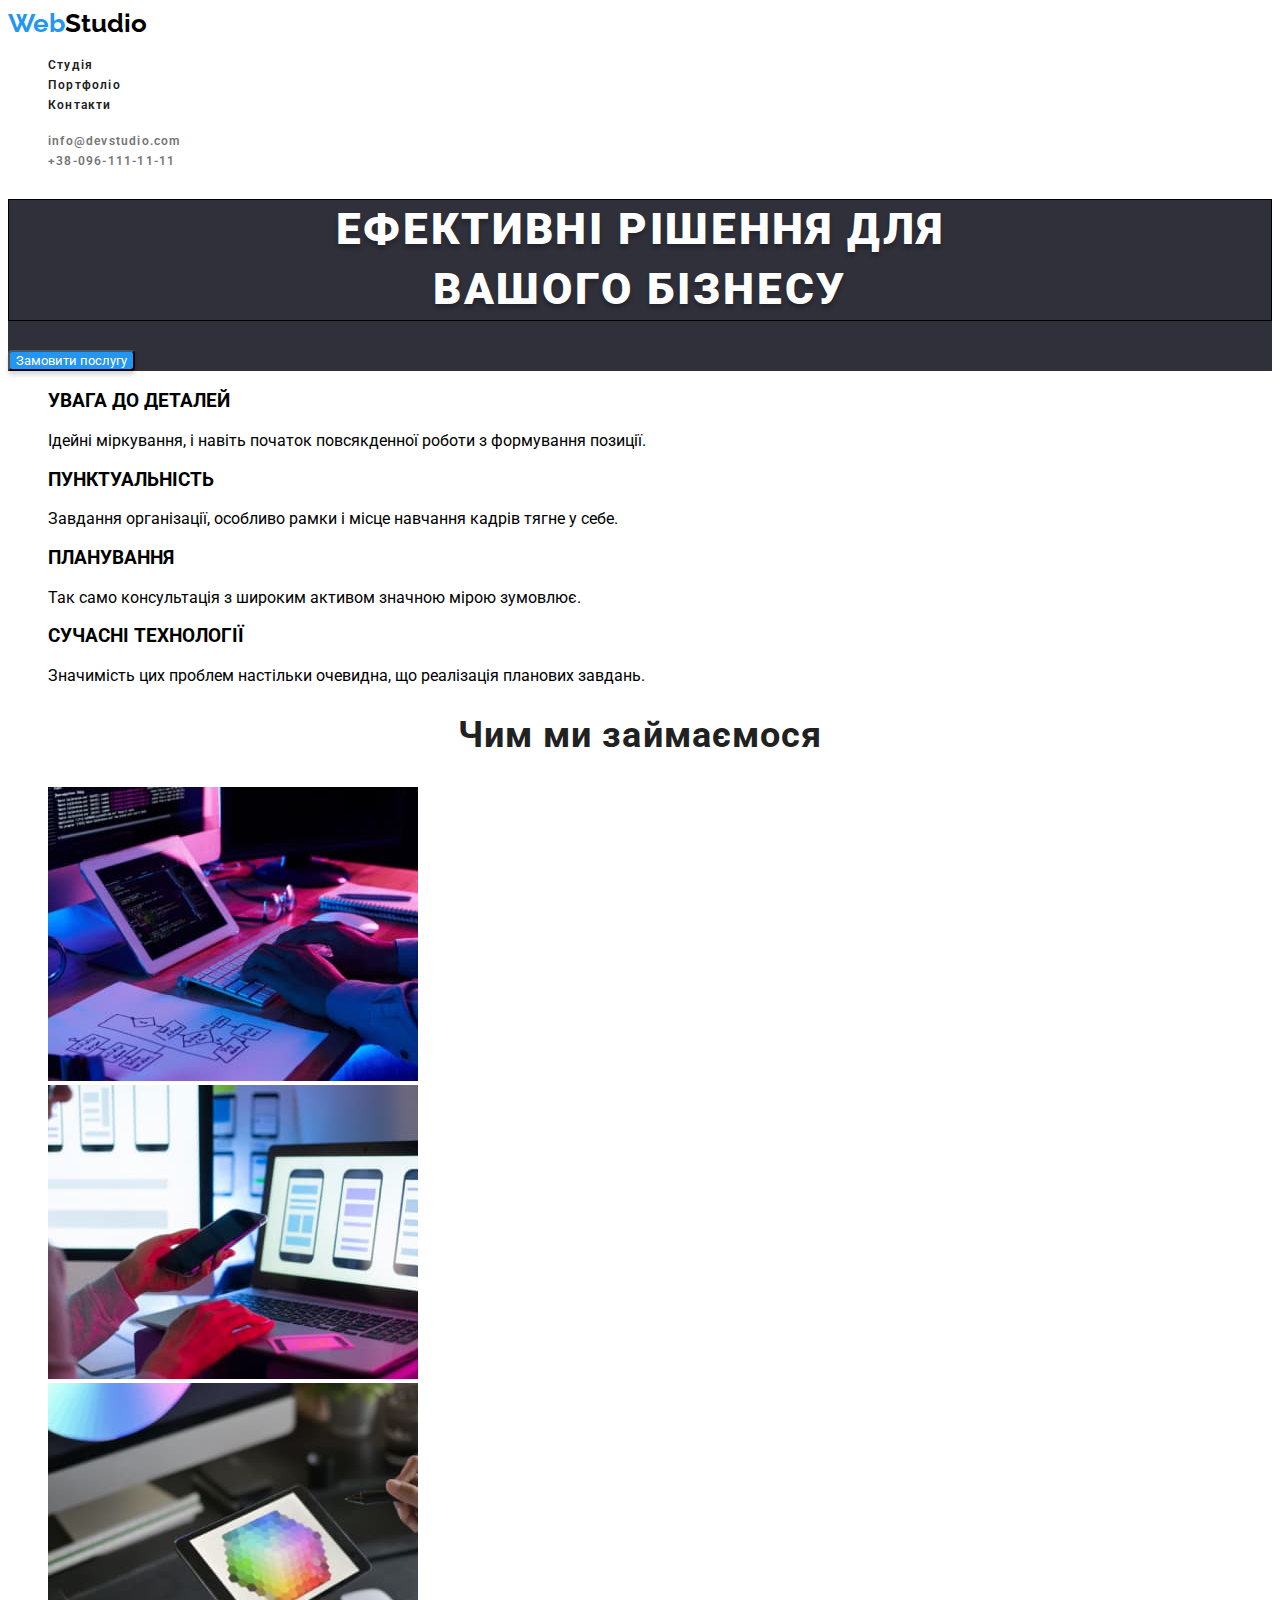
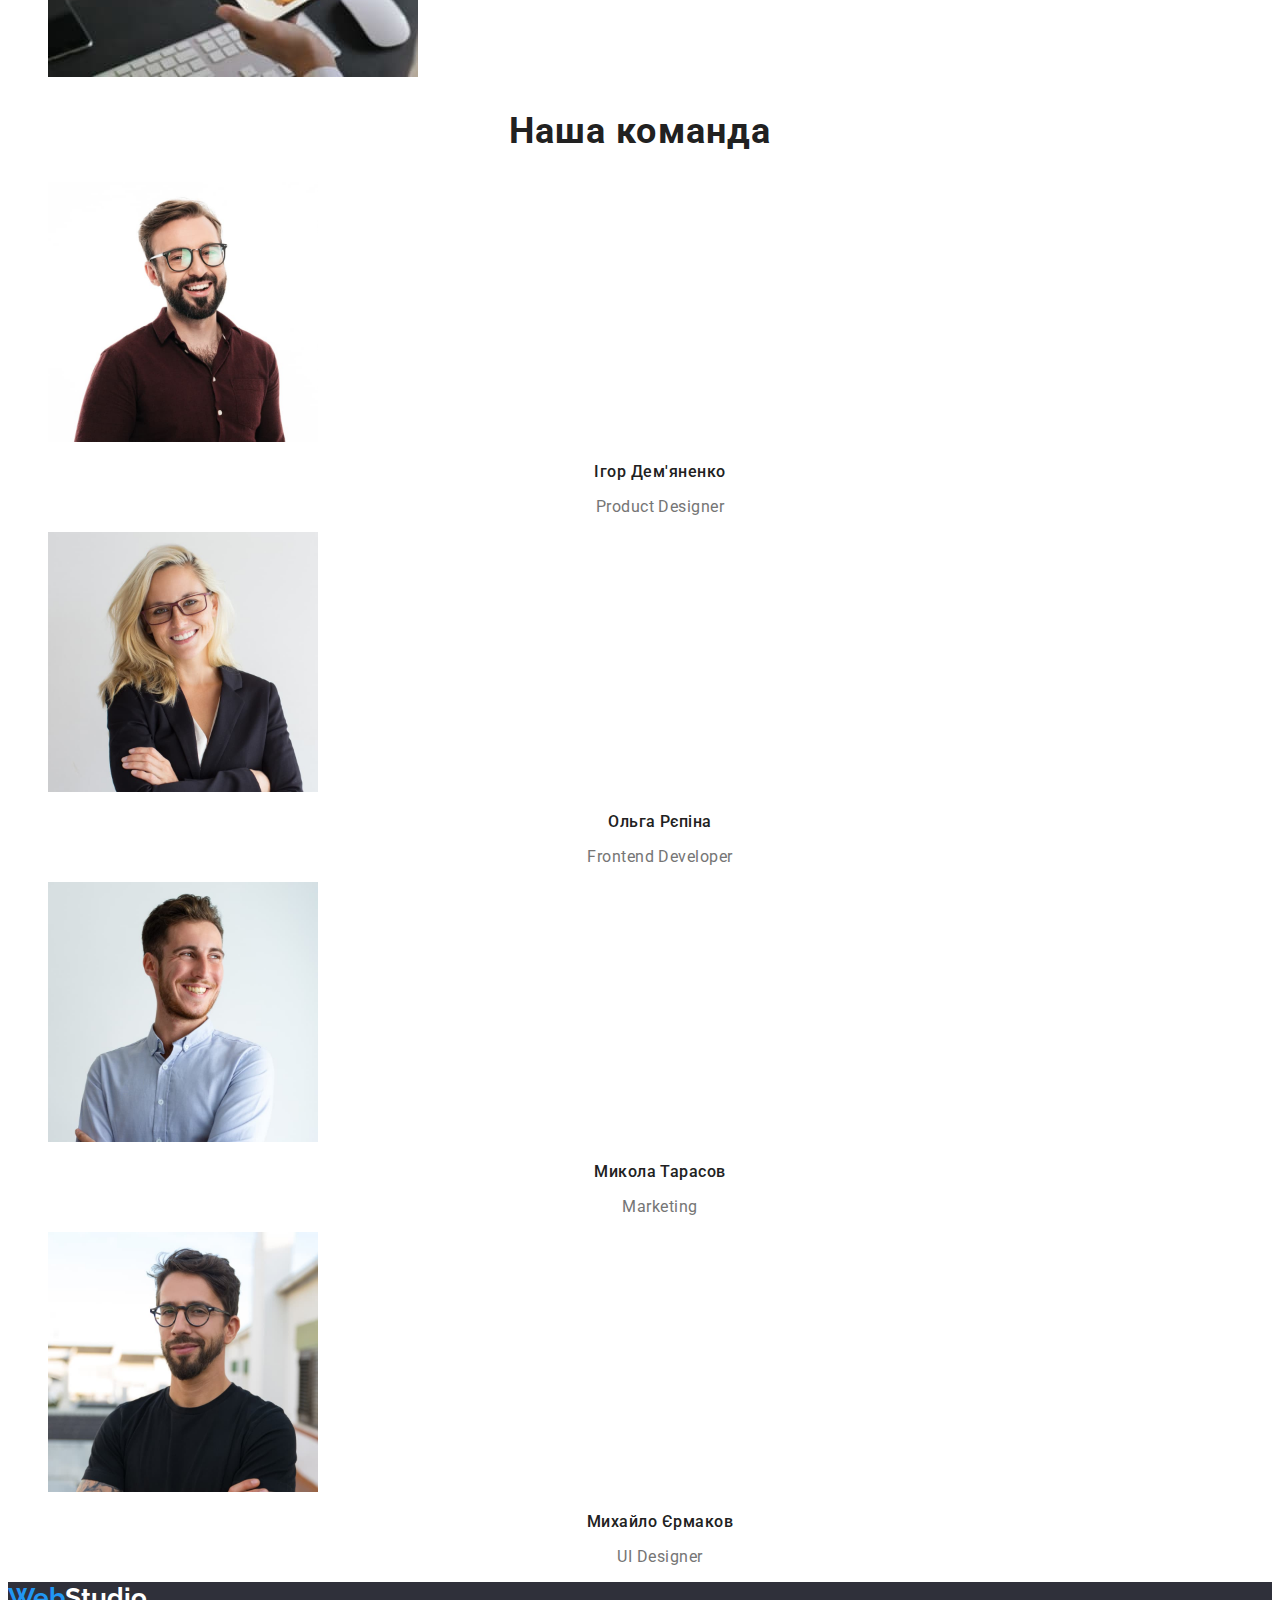
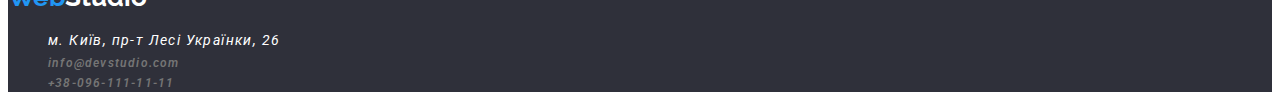
==== index.html @ 3b789062 "Update" ====
<!DOCTYPE html>
<html lang="uk">    
<head>
    <meta charset="UTF-8">
    <meta http-equiv="X-UA-Compatible" content="IE=edge">
    <meta name="viewport" content="width=device-width, initial-scale=1.0">
    <title>WebStudio</title>
    <link rel="preconnect" href="https://fonts.googleapis.com">
    <link rel="preconnect" href="https://fonts.gstatic.com" crossorigin>
    <link href="https://fonts.googleapis.com/css2?family=Raleway:wght@700&family=Roboto:wght@400;500;700;900&display=swap"
        rel="stylesheet">
    <link rel="stylesheet" href="./CSS/style.css">
</head>
<body>
    <header class="header">
        <a class="header-accent link" href="/"><span class="header-logo link">Web</span>Studio</a>
        <nav class="header-nav">
            <ul class="header-list list">
                <li><a href="./index.html" class="header-link link">Студія</a></li>
                <li><a href="/portfolio.html" class="header-link link">Портфоліо</a></li>
                <li><a href="#" class="header-link link">Контакти</a></li>
            </ul>
        </nav>
        <ul class="header-cntact list" >
            <li class="header-contact link">
                <a href="mailto:info@devstudio.com" class="contact-link link">info@devstudio.com</a>
            </li>
            <li class="header-contact link">
                <a href="tel:+380961111111" class="contact-link link">+38-096-111-11-11</a>
            </li>
        </ul>
    </header>

    <main>
        <!--Шапка-->
        <section class="hero">
            <h1 class="hero-title">Ефективні рішення для </br>вашого бізнесу</h1>
            <button class="btn" type="button">Замовити послугу</button>
        </section>
                    

        <!--Особливості-->
        <section class="features-list">
            <h2 class="visually-hidden">Особливості</h2>
            <ul class="list">
            <li>
                <h3 class="features-title">УВАГА ДО ДЕТАЛЕЙ</h3>
                    <p>Ідейні міркування, і навіть початок повсякденної роботи з формування позиції.</p>                
            </li>
            <li>
                <h3 class="features-title">ПУНКТУАЛЬНІСТЬ</h3>
                    <p class="features-text">Завдання організації, особливо рамки і місце навчання кадрів тягне у себе.</p>               
            </li>
            <li>
                <h3 class="features-title">ПЛАНУВАННЯ</h3>
                    <p class="features-text">Так само консультація з широким активом значною мірою зумовлює.</p>                
            </li>
            <li>
                <h3 class="features-title">СУЧАСНІ ТЕХНОЛОГІЇ</h3>
                    <p class="features-text">Значимість цих проблем настільки очевидна, що реалізація планових завдань.</p>        
            </li>
            </ul>
        </section>
       
        <!--Чим займаємось-->
        <section class="what-we-do">
            <h2 class="what-we-do-title">Чим ми займаємося</h2>
            <ul class="what-we-do-list list">
                <li><img src="./images/what_we_do_1.jpg" alt="box1" width="370" height="294"></li>
                <li><img src="./images/what_we_do_2.jpg" alt="box2" width="370" height="294"></li>
                <li><img src="./images/what_we_do_3.jpg" alt="box3" width="370" height="294"></li>
            </ul>
        </section>


        <!--Наша команда-->
        <section class="team">
            <h2 class="team-title">Наша команда</h2>
            <ul class="list">
            <li>
                <img src="./images/Igor.jpg" alt="team_card_1" width="270">
                <h3 class="team-name">Ігор Дем'яненко</h3>
                <p class="team-position">Product Designer</p>
            </li>
            <li>
                <img src="./images/Olga.jpg" alt="team_card_2" width="270">
                <h3 class="team-name">Ольга Рєпіна</h3>
                <p class="team-position">Frontend Developer</p>
            </li>
            <li>
                <img src="./images/Mykola.jpg" alt="team_card_3" width="270">
                <h3 class="team-name">Микола Тарасов</h3>
                <p class="team-position">Marketing</p>
            </li>
            <li>
                <img src="./images/Myhailo.jpg" alt="team_card_4" width="270">
                <h3 class="team-name">Михайло Єрмаков</h3>
                <p class="team-position">UI Designer</p>
            </li>
            </ul>
        </section>

        </main>

        <!--Футер-->
        <footer>
<a class="footer-logo link" href="./index.html"><span class="header-logo link">Web</span>Studio</a>
                <address>
                    <ul class="list">
                    <li><a href="https://goo.gl/maps/2xJjFby4WK6SpVGD9" target="_blank" rel="noopener noreferrer nofollow" class="footer-link link" >м. Київ, пр-т Лесі Українки, 26</a></li>
                    <li><a href="info@devstudio.com" class="contact-link link">info@devstudio.com</a></li>
                    <li><a href="tel:+380961111111" class="contact-link link">+38-096-111-11-11</a></li>
                    </ul>
                </address>
        </footer>

           
</body>
</html>
---- CSS/style.css ----
:root {
    --primary-link-color: #212121;
    --secondary-link-color: #757575;
    --accent-color: #2196F3;
    --btn-portfolio: 
}

body{
    font-family: 'Roboto';
}
main {
    font-family: 'Roboto';
}

.header {
    background: #FFFFFF;
}

.link {
    text-decoration: none;
       }
.list {
    list-style: none;
}
.header-logo {
    font-family: 'Raleway';
        font-style: normal;
        font-weight: 700;
        font-size: 26px;
        line-height: 1,19;
        color: #2196F3;
}
.header-accent {
    font-family: 'Raleway';
        font-style: normal;
        font-weight: 700;
        font-size: 26px;
        line-height: 1,19;
        color: #000;
    }
.header-link {
    font-weight: 600;
    font-size: 12px;
    line-height: 1.33;
    letter-spacing: 0.1em;
    color: var(--primary-link-color);
}
.contact-link:hover,
.contact-link:focus,
.header-link:hover,
.header-link:focus {
    color: var(--accent-color);
}
.contact-link {
    font-weight: 600;
        font-size: 12px;
        line-height: 1.33;
        letter-spacing: 0.1em;
        color: var(--secondary-link-color);
}
.hero {
    background-color: #2F303A;
}
.hero-title
 {
    font-weight: 900;
        font-size: 44px;
        line-height: 1.36;
        text-align: center;
        letter-spacing: 0.06em;
        text-transform: uppercase;
        color: #FFFFFf;    
        border: 1px solid #000000;
        text-shadow: 0px 4px 4px rgba(0, 0, 0, 0.25);
}
.btn {
    font-family: 'Roboto';
        background: var(--accent-color);
        color: #FFFFFF;
        box-shadow: 0px 4px 4px rgba(0, 0, 0, 0.15);
        border-radius: 4px;

}

.btn:hover,
.btn:focus {
font-family: 'Roboto';
background-color: #FFFFFf;
color: #000000;
}
.btn-text {
    font-family: 'Roboto';
    font-weight: 700;
        font-size: 16px;
        line-height: 30px;
        display: flex;
        align-items: center;
        text-align: center;
        letter-spacing: 0.06em;
    color: #FFFFFF;
}
.what-we-do-title {
    font-weight: 700;
        font-size: 36px;
        line-height: 1.16;
        text-align: center;
        letter-spacing: 0.03em;
        color: #212121;
}

.team-title {
    font-weight: 700;
        font-size: 36px;
        line-height: 42px;
        text-align: center;
        letter-spacing: 0.03em;
        color: #212121;
}
.team-name {
    font-weight: 500;
        font-size: 16px;
        line-height: 19px;
        text-align: center;
        letter-spacing: 0.03em;
        color: #212121;
}
.team-position {
    font-weight: 400;
        font-size: 16px;
        line-height: 19px;
        text-align: center;
        letter-spacing: 0.03em;
        color: #757575;
}
footer {
    background-color: #2F303A;
    }
.footer-logo {
    font-family: 'Raleway';
        font-style: normal;
        font-weight: 700;
        font-size: 26px;
        line-height: 1,19;
    color: #FFFFFF;
}
.footer-link {
    color: #FFFFFF;
    font-weight: 400;
    font-size: 14px;
    line-height: 24px;
    letter-spacing: 0.1em;
}


.btn-portfolio {
    font-family: 'Roboto';
        font-style: normal;
        font-weight: 500;
        font-size: 16px;
        line-height: 26px;
        background: #F5F4FA;
        border-radius: 4px;
}
.btn-portfolio:hover,
.btn-portfolio:focus {
    font-family: 'Roboto';
        background-color: var(--accent-color);
        color: #FFFFFF;
}

.portfolio-name {
    font-weight: 700;
        font-size: 18px;
        line-height: 36px;
        letter-spacing: 0.06em;
        color: #212121;
}

.portfolio-class {
    font-weight: 400;
        font-size: 16px;
        line-height: 30px;
        letter-spacing: 0.03em;
        color: #757575;
}



.visually-hidden {
    position: absolute;
    width: 1px;
    height: 1px;
    margin: -1px;
    border: 0;
    padding: 0;
    white-space: nowrap;
    clip-path: inset(100%);
    clip: rect(0 0 0 0);
    overflow: hidden;
        }
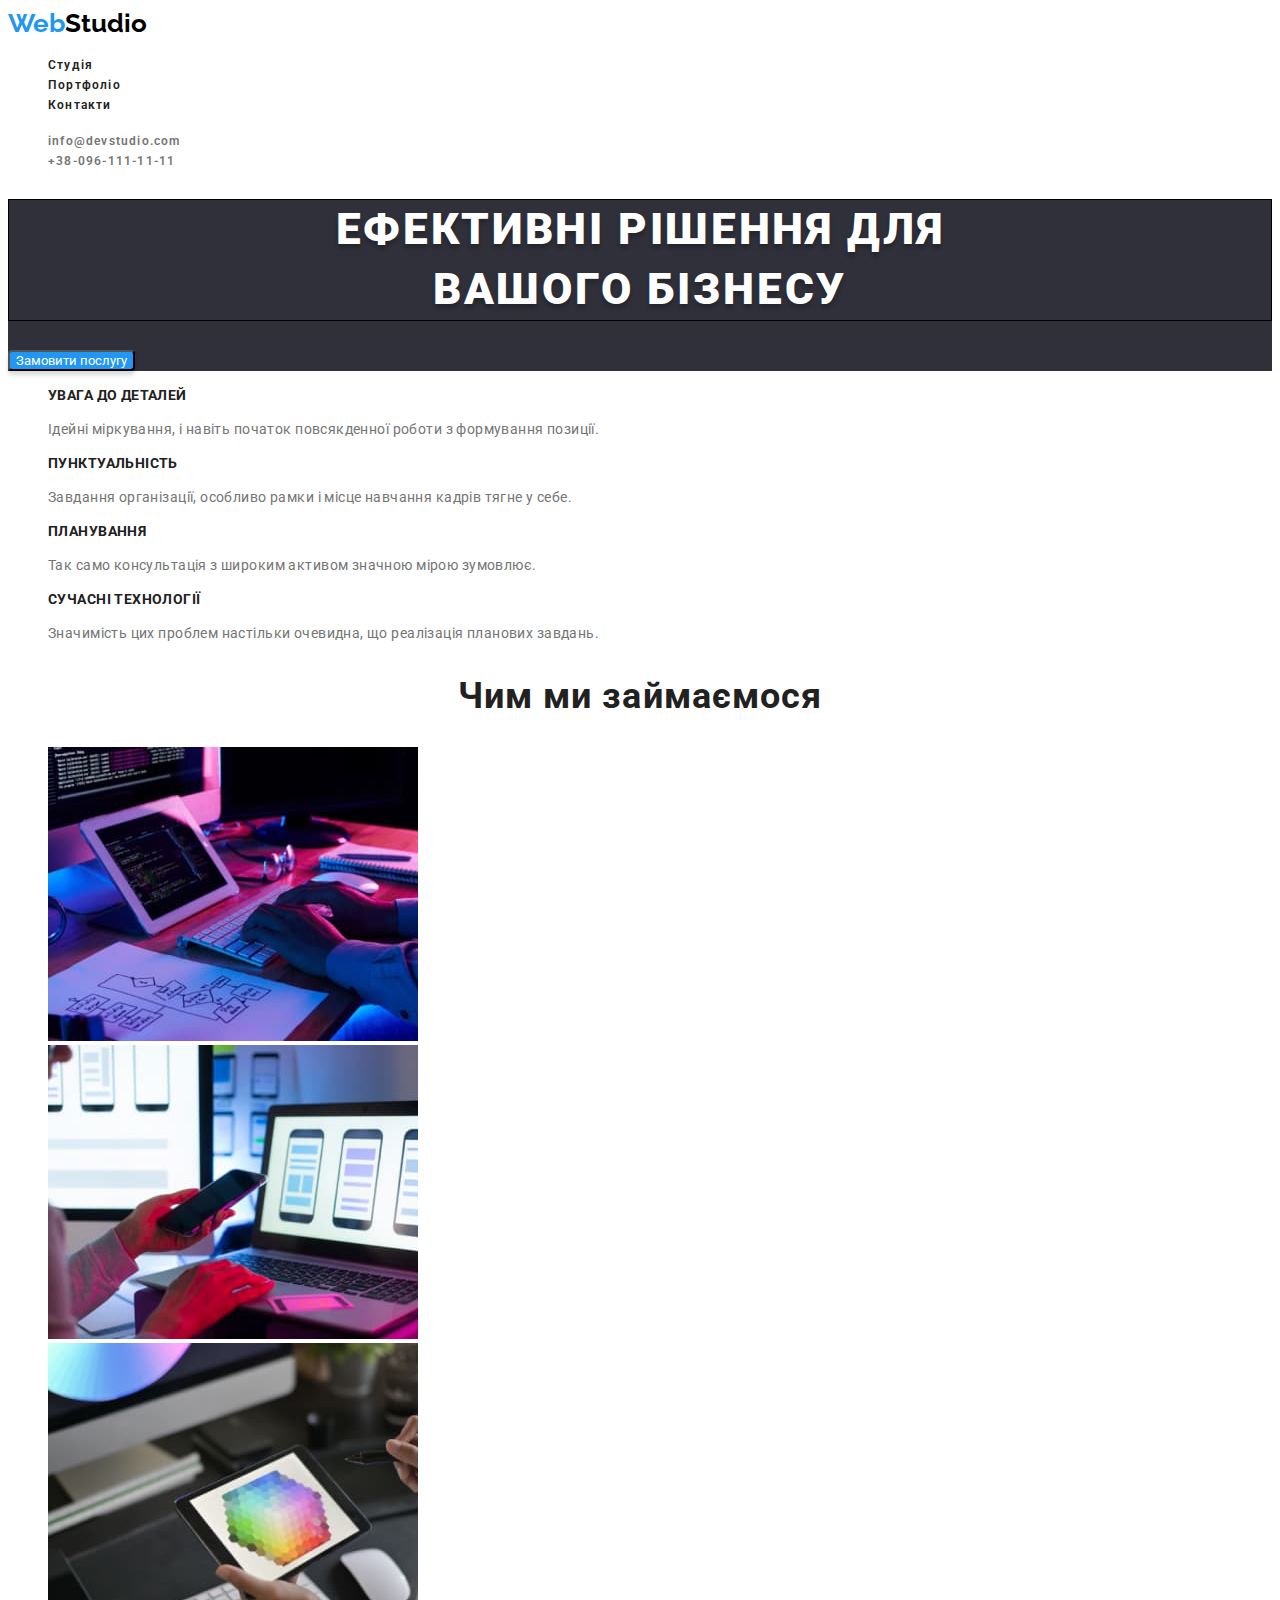
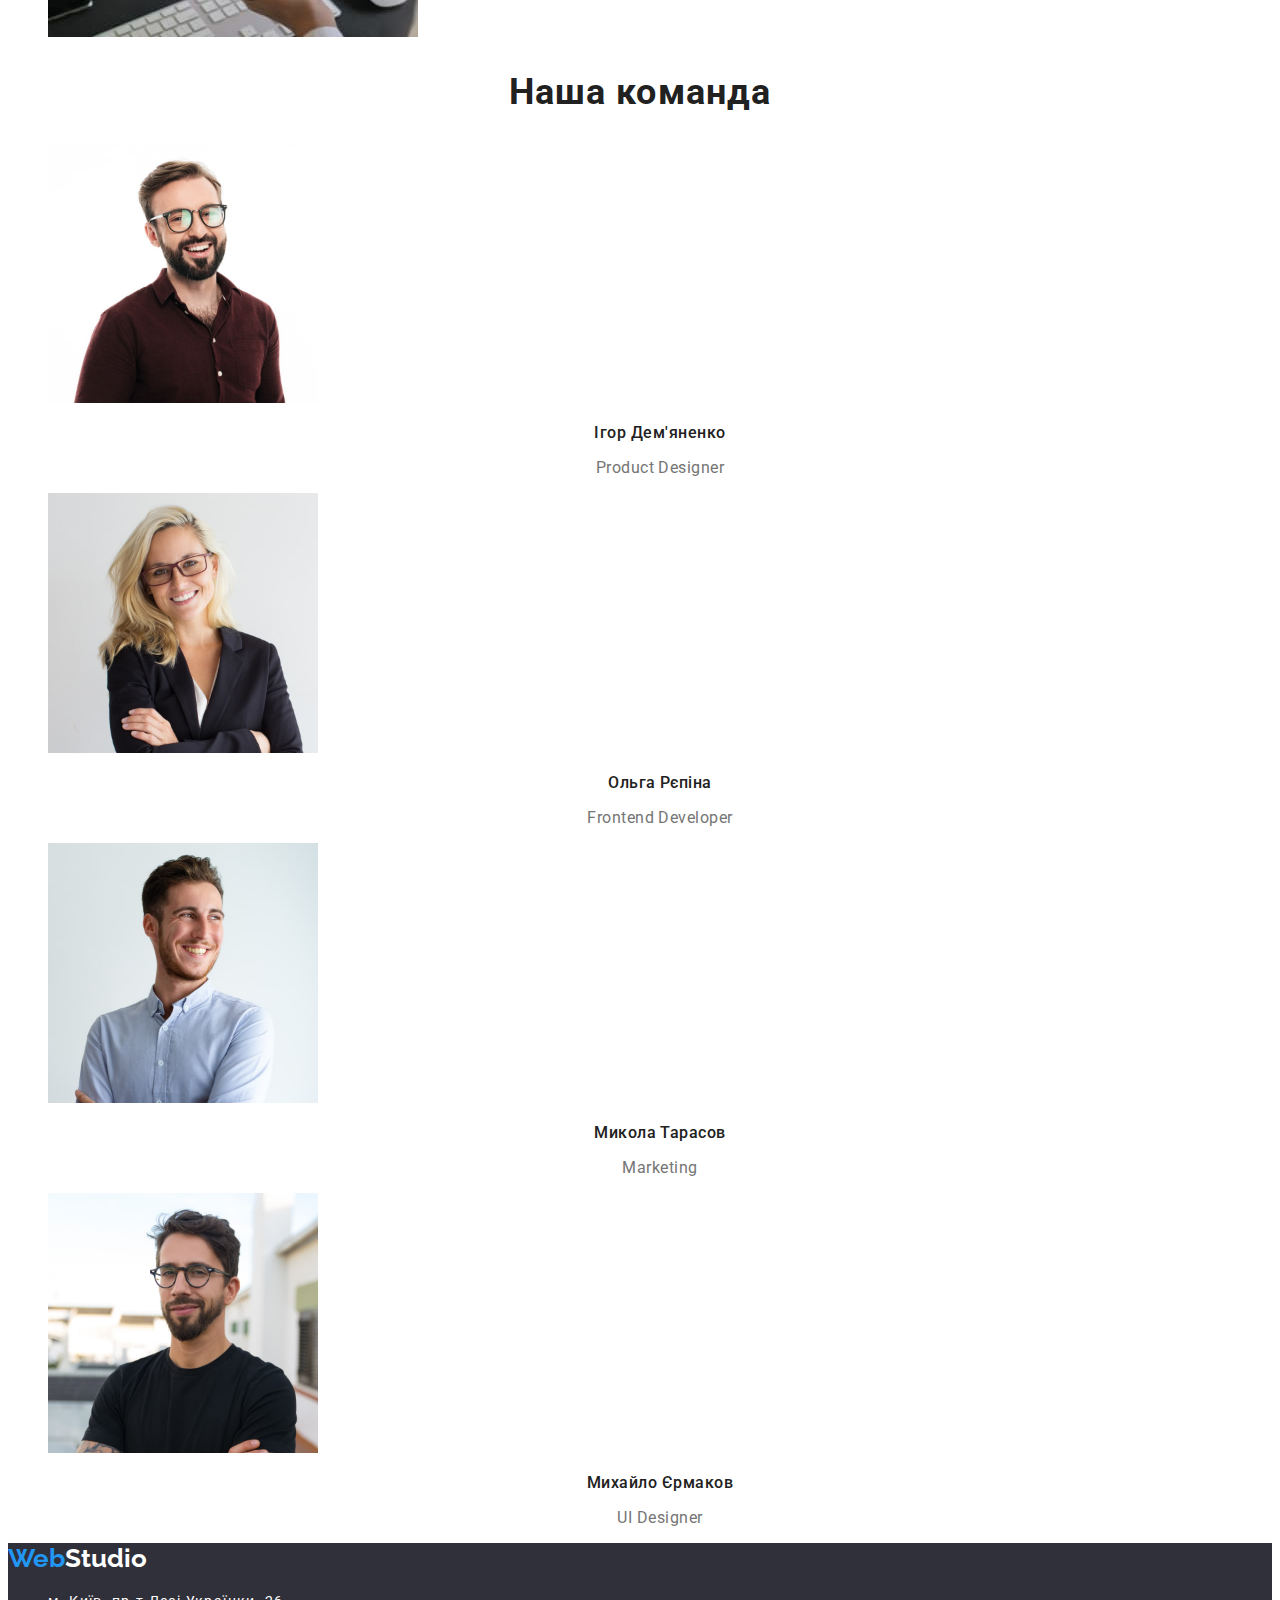
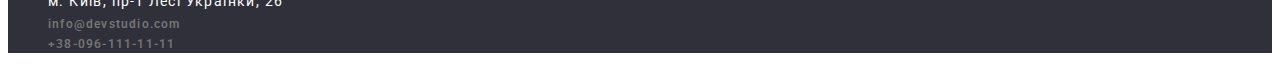
==== commit caea823a: "Update" ====
--- a/index.html
+++ b/index.html
@@ -13,11 +13,11 @@
 </head>
 <body>
     <header class="header">
-        <a class="header-accent link" href="/"><span class="header-logo link">Web</span>Studio</a>
+        <a class="header-accent link" href="./index.html"><span class="header-logo link">Web</span>Studio</a>
         <nav class="header-nav">
             <ul class="header-list list">
                 <li><a href="./index.html" class="header-link link">Студія</a></li>
-                <li><a href="/portfolio.html" class="header-link link">Портфоліо</a></li>
+                <li><a href="./portfolio.html" class="header-link link">Портфоліо</a></li>
                 <li><a href="#" class="header-link link">Контакти</a></li>
             </ul>
         </nav>
@@ -45,7 +45,7 @@
             <ul class="list">
             <li>
                 <h3 class="features-title">УВАГА ДО ДЕТАЛЕЙ</h3>
-                    <p>Ідейні міркування, і навіть початок повсякденної роботи з формування позиції.</p>                
+                    <p class="features-text">Ідейні міркування, і навіть початок повсякденної роботи з формування позиції.</p>                
             </li>
             <li>
                 <h3 class="features-title">ПУНКТУАЛЬНІСТЬ</h3>
@@ -116,4 +116,4 @@
 
            
 </body>
-</html>+</html>
--- a/CSS/style.css
+++ b/CSS/style.css
@@ -2,12 +2,13 @@
     --primary-link-color: #212121;
     --secondary-link-color: #757575;
     --accent-color: #2196F3;
-    --btn-portfolio: 
-}
-
-body{
-    font-family: 'Roboto';
-}
+    --btn-portfolio:
+}
+
+body {
+    font-family: 'Roboto';
+}
+
 main {
     font-family: 'Roboto';
 }
@@ -18,26 +19,30 @@
 
 .link {
     text-decoration: none;
-       }
+}
+
 .list {
     list-style: none;
 }
+
 .header-logo {
     font-family: 'Raleway';
-        font-style: normal;
-        font-weight: 700;
-        font-size: 26px;
-        line-height: 1,19;
-        color: #2196F3;
-}
+    font-style: normal;
+    font-weight: 700;
+    font-size: 26px;
+    line-height: 1, 19;
+    color: #2196F3;
+}
+
 .header-accent {
     font-family: 'Raleway';
-        font-style: normal;
-        font-weight: 700;
-        font-size: 26px;
-        line-height: 1,19;
-        color: #000;
-    }
+    font-style: normal;
+    font-weight: 700;
+    font-size: 26px;
+    line-height: 1, 19;
+    color: #000;
+}
+
 .header-link {
     font-weight: 600;
     font-size: 12px;
@@ -45,143 +50,180 @@
     letter-spacing: 0.1em;
     color: var(--primary-link-color);
 }
+
 .contact-link:hover,
 .contact-link:focus,
 .header-link:hover,
 .header-link:focus {
     color: var(--accent-color);
 }
+
 .contact-link {
     font-weight: 600;
-        font-size: 12px;
-        line-height: 1.33;
-        letter-spacing: 0.1em;
-        color: var(--secondary-link-color);
-}
+    font-size: 12px;
+    line-height: 1.33;
+    letter-spacing: 0.1em;
+    color: var(--secondary-link-color);
+    font-style: normal
+}
+
 .hero {
     background-color: #2F303A;
 }
-.hero-title
- {
+
+.hero-title {
     font-weight: 900;
-        font-size: 44px;
-        line-height: 1.36;
-        text-align: center;
-        letter-spacing: 0.06em;
-        text-transform: uppercase;
-        color: #FFFFFf;    
-        border: 1px solid #000000;
-        text-shadow: 0px 4px 4px rgba(0, 0, 0, 0.25);
-}
+    font-size: 44px;
+    line-height: 1.36;
+    text-align: center;
+    letter-spacing: 0.06em;
+    text-transform: uppercase;
+    color: #FFFFFf;
+    border: 1px solid #000000;
+    text-shadow: 0px 4px 4px rgba(0, 0, 0, 0.25);
+}
+
 .btn {
     font-family: 'Roboto';
-        background: var(--accent-color);
-        color: #FFFFFF;
-        box-shadow: 0px 4px 4px rgba(0, 0, 0, 0.15);
-        border-radius: 4px;
-
+    background: var(--accent-color);
+    color: #FFFFFF;
+    box-shadow: 0px 4px 4px rgba(0, 0, 0, 0.15);
+    border-radius: 4px;
+    cursor: pointer
 }
 
 .btn:hover,
 .btn:focus {
-font-family: 'Roboto';
-background-color: #FFFFFf;
-color: #000000;
-}
-.btn-text {
-    font-family: 'Roboto';
-    font-weight: 700;
-        font-size: 16px;
-        line-height: 30px;
-        display: flex;
-        align-items: center;
-        text-align: center;
-        letter-spacing: 0.06em;
-    color: #FFFFFF;
-}
+    font-family: 'Roboto';
+    background-color: #FFFFFf;
+    color: #000000;
+}
+
+.features-title {
+    font-family: 'Roboto';
+    font-style: normal;
+    font-weight: 700;
+    font-size: 14px;
+    line-height: 16px;
+    letter-spacing: 0.03em;
+    text-transform: uppercase;
+    color: #212121;
+}
+.features-text {
+    font-family: 'Roboto';
+    font-style: normal;
+    font-weight: 400;
+    font-size: 14px;
+    line-height: 24px;
+    letter-spacing: 0.03em;
+    color: #757575;
+}
+
 .what-we-do-title {
-    font-weight: 700;
-        font-size: 36px;
-        line-height: 1.16;
-        text-align: center;
-        letter-spacing: 0.03em;
-        color: #212121;
-}
-
-.team-title {
-    font-weight: 700;
+    font-family: 'Roboto';
+        font-style: normal;
+        font-weight: 700;
         font-size: 36px;
         line-height: 42px;
         text-align: center;
         letter-spacing: 0.03em;
         color: #212121;
 }
+
+.team-title {
+    font-family: 'Roboto';
+    font-style: normal;
+    font-weight: 700;
+    font-size: 36px;
+    line-height: 42px;
+    text-align: center;
+    letter-spacing: 0.03em;
+    color: #212121;
+}
+
 .team-name {
+    font-family: 'Roboto';
+    font-style: normal;
     font-weight: 500;
-        font-size: 16px;
-        line-height: 19px;
-        text-align: center;
-        letter-spacing: 0.03em;
-        color: #212121;
-}
+    font-size: 16px;
+    line-height: 19px;
+    text-align: center;
+    letter-spacing: 0.03em;
+    color: #212121;
+}
+
 .team-position {
-    font-weight: 400;
-        font-size: 16px;
-        line-height: 19px;
-        text-align: center;
-        letter-spacing: 0.03em;
-        color: #757575;
-}
+    font-family: 'Roboto';
+    font-style: normal;
+    font-weight: 400;
+    font-size: 16px;
+    line-height: 19px;
+    text-align: center;
+    letter-spacing: 0.03em;
+    color: #757575;
+}
+
 footer {
     background-color: #2F303A;
-    }
+}
+
 .footer-logo {
     font-family: 'Raleway';
-        font-style: normal;
-        font-weight: 700;
-        font-size: 26px;
-        line-height: 1,19;
-    color: #FFFFFF;
-}
+    font-style: normal;
+    font-weight: 700;
+    font-size: 26px;
+    line-height: 1, 19;
+    color: #FFFFFF;
+
+}
+
 .footer-link {
     color: #FFFFFF;
     font-weight: 400;
     font-size: 14px;
     line-height: 24px;
     letter-spacing: 0.1em;
+    font-style: normal
 }
 
 
 .btn-portfolio {
     font-family: 'Roboto';
-        font-style: normal;
-        font-weight: 500;
-        font-size: 16px;
-        line-height: 26px;
-        background: #F5F4FA;
-        border-radius: 4px;
-}
+    font-style: normal;
+    font-weight: 500;
+    font-size: 16px;
+    line-height: 26px;
+    background: #F5F4FA;
+    border-radius: 4px;
+    border-color: #F5F4FA;
+   
+}
+
 .btn-portfolio:hover,
 .btn-portfolio:focus {
     font-family: 'Roboto';
-        background-color: var(--accent-color);
-        color: #FFFFFF;
+    background-color: var(--accent-color);
+    color: #FFFFFF;
 }
 
 .portfolio-name {
-    font-weight: 700;
-        font-size: 18px;
-        line-height: 36px;
-        letter-spacing: 0.06em;
-        color: #212121;
+    font-family: 'Roboto';
+    font-style: normal;
+    font-weight: 700;
+    font-size: 18px;
+    line-height: 36px;
+    letter-spacing: 0.06em;
+    color: #212121;
 }
 
 .portfolio-class {
-    font-weight: 400;
-        font-size: 16px;
-        line-height: 30px;
-        letter-spacing: 0.03em;
-        color: #757575;
+    font-family: 'Roboto';
+    font-style: normal;
+    font-weight: 400;
+    font-size: 16px;
+    line-height: 30px;
+    letter-spacing: 0.03em;
+    color: #757575;
 }
 
 
@@ -197,4 +239,4 @@
     clip-path: inset(100%);
     clip: rect(0 0 0 0);
     overflow: hidden;
-        }+}
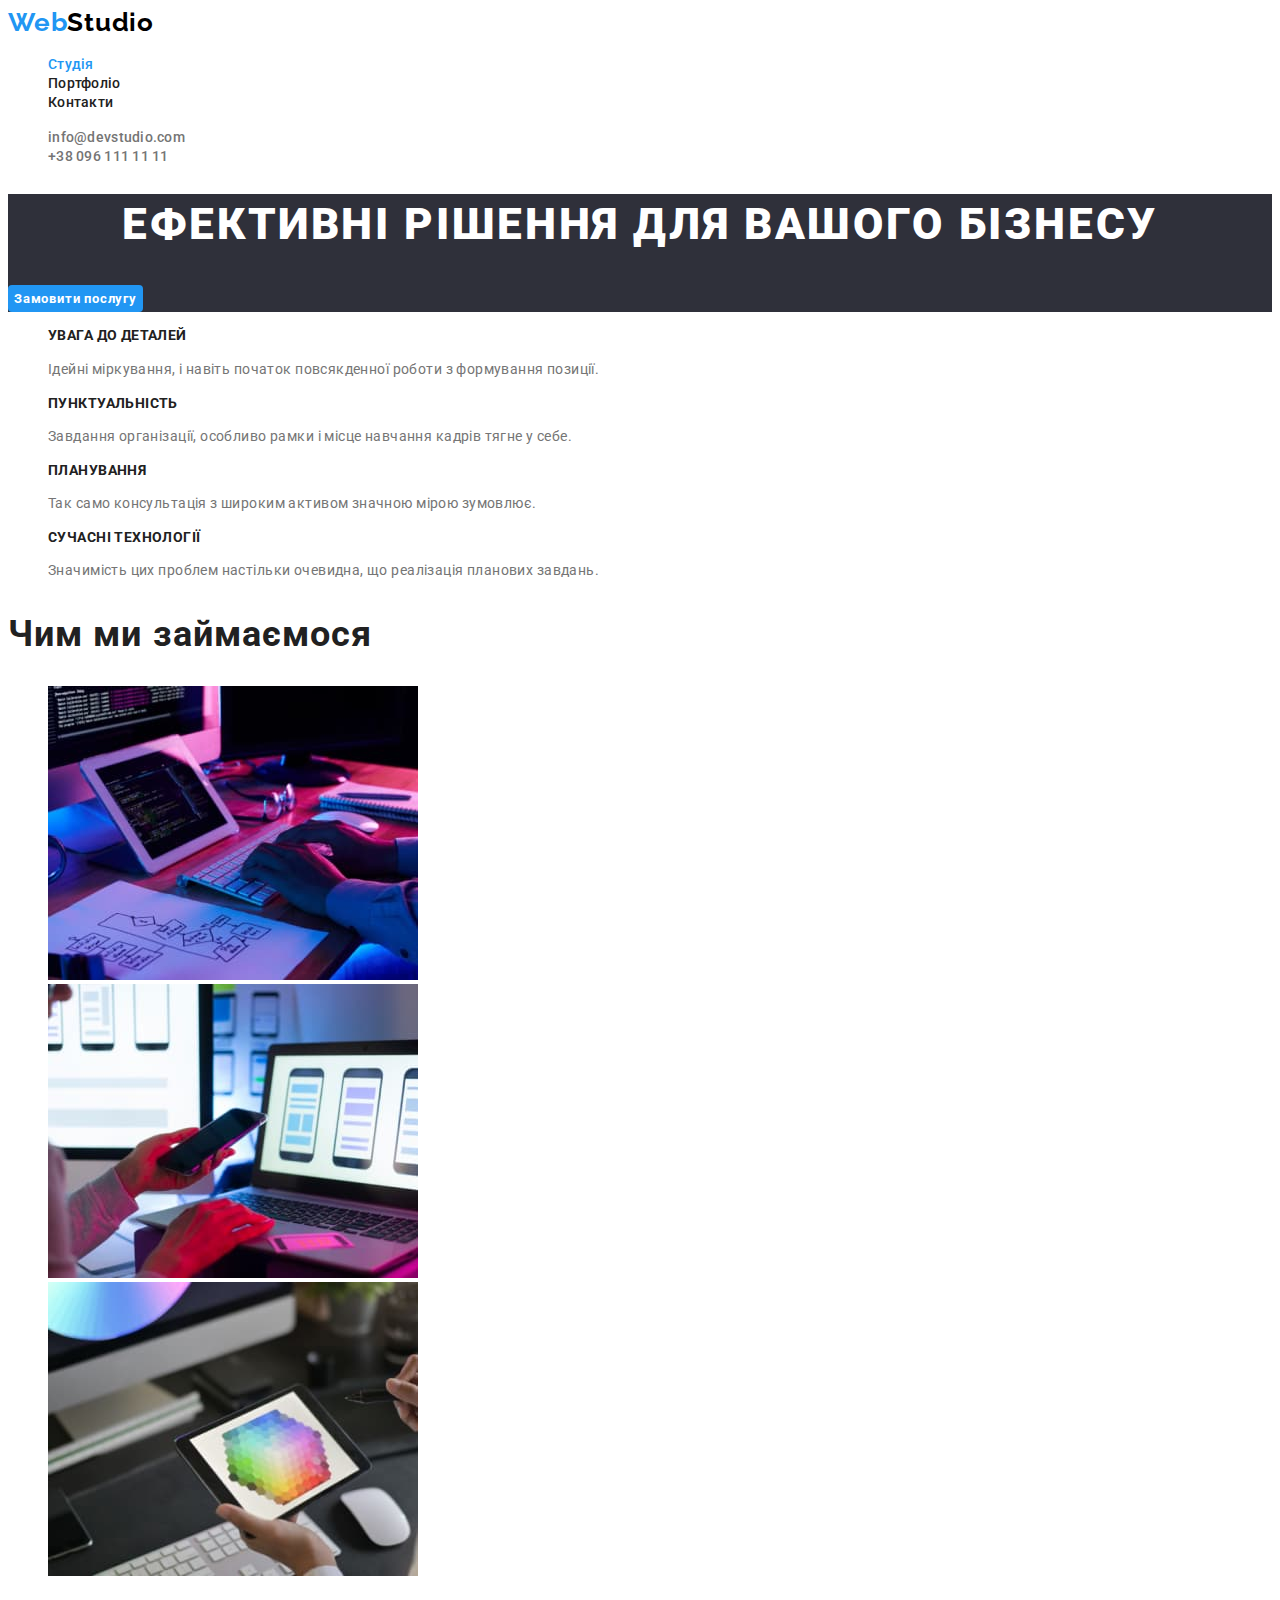
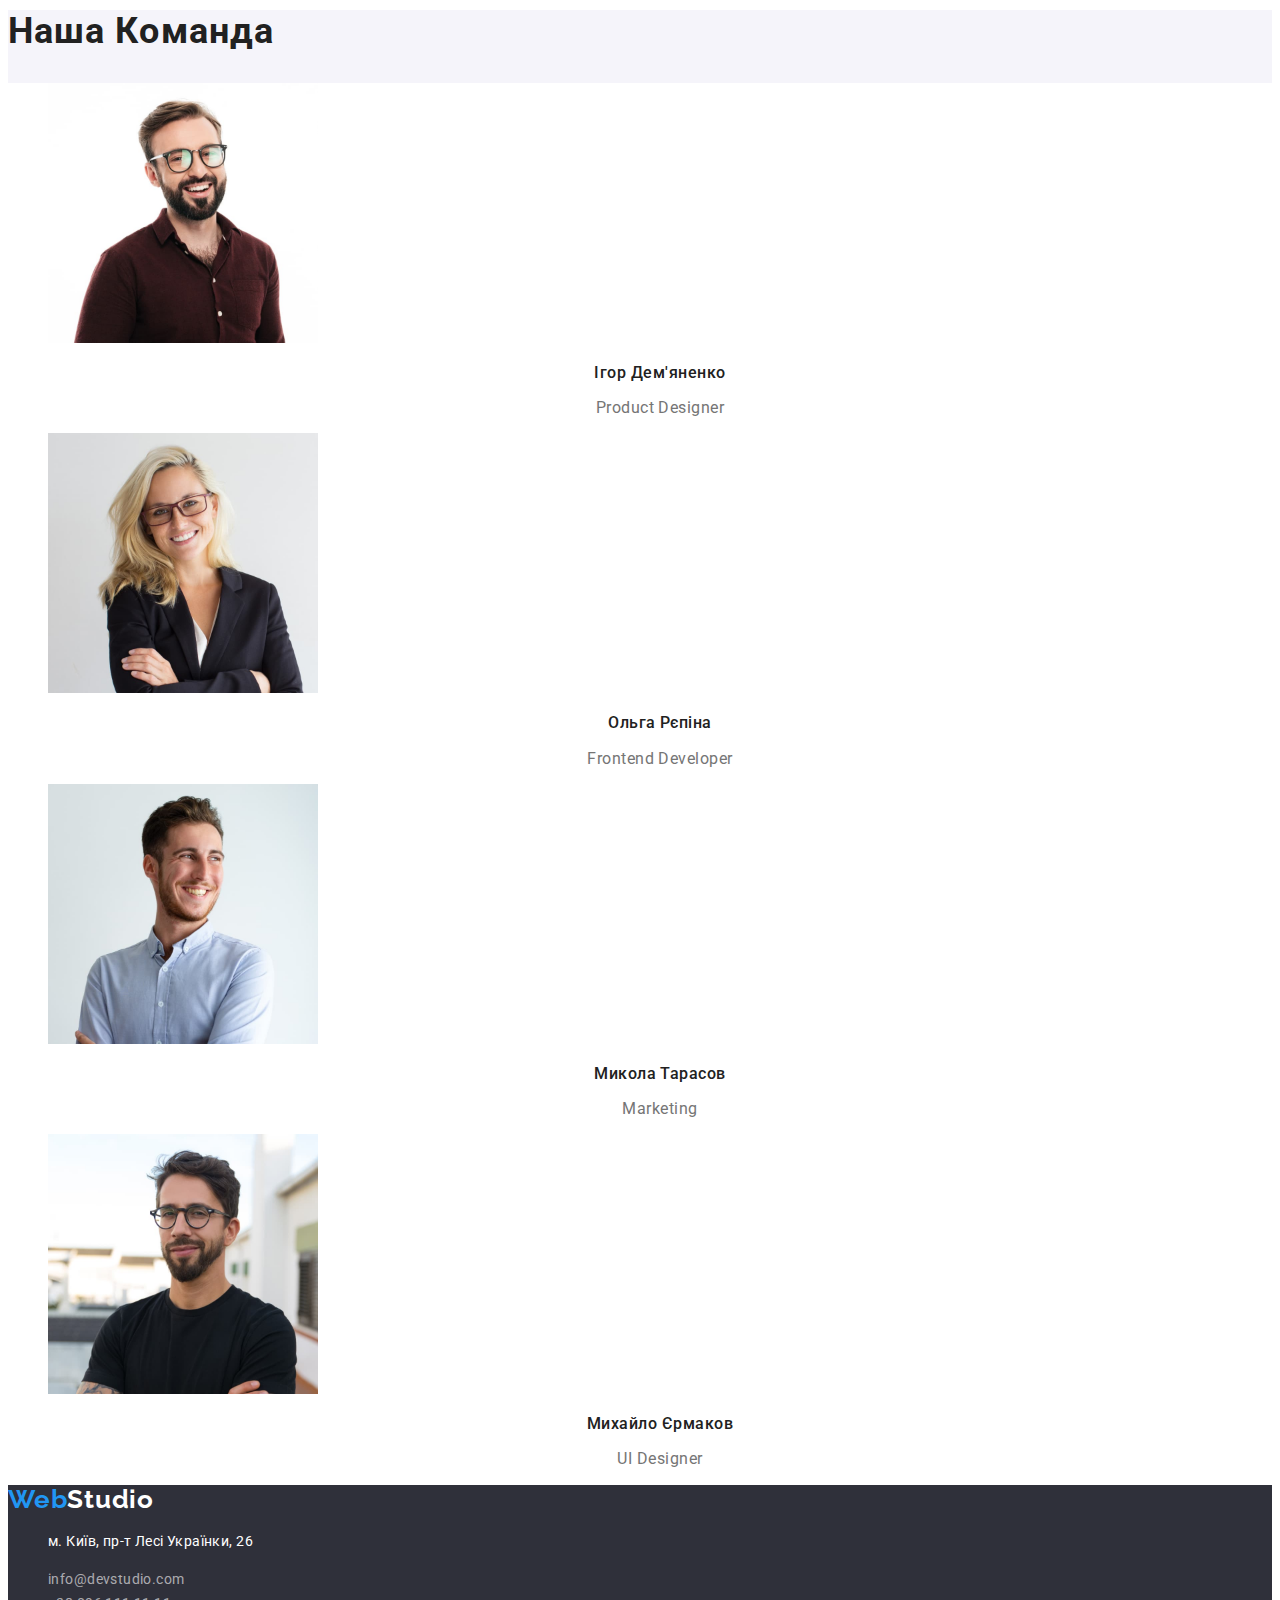
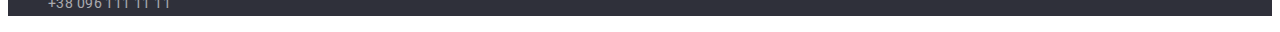
==== commit 6ac0bf62: "final" ====
--- a/index.html
+++ b/index.html
@@ -1,119 +1,117 @@
 <!DOCTYPE html>
-<html lang="uk">    
-<head>
-    <meta charset="UTF-8">
-    <meta http-equiv="X-UA-Compatible" content="IE=edge">
-    <meta name="viewport" content="width=device-width, initial-scale=1.0">
+<html lang="ru">
+  <head>
+    <meta charset="UTF-8" />
+    <meta http-equiv="X-UA-Compatible" content="IE=edge" />
+    <meta name="viewport" content="width=device-width, initial-scale=1.0" />
     <title>WebStudio</title>
-    <link rel="preconnect" href="https://fonts.googleapis.com">
-    <link rel="preconnect" href="https://fonts.gstatic.com" crossorigin>
-    <link href="https://fonts.googleapis.com/css2?family=Raleway:wght@700&family=Roboto:wght@400;500;700;900&display=swap"
-        rel="stylesheet">
-    <link rel="stylesheet" href="./CSS/style.css">
-</head>
-<body>
-    <header class="header">
-        <a class="header-accent link" href="./index.html"><span class="header-logo link">Web</span>Studio</a>
-        <nav class="header-nav">
-            <ul class="header-list list">
-                <li><a href="./index.html" class="header-link link">Студія</a></li>
-                <li><a href="./portfolio.html" class="header-link link">Портфоліо</a></li>
-                <li><a href="#" class="header-link link">Контакти</a></li>
-            </ul>
-        </nav>
-        <ul class="header-cntact list" >
-            <li class="header-contact link">
-                <a href="mailto:info@devstudio.com" class="contact-link link">info@devstudio.com</a>
-            </li>
-            <li class="header-contact link">
-                <a href="tel:+380961111111" class="contact-link link">+38-096-111-11-11</a>
-            </li>
+    <link rel="preconnect" href="https://fonts.googleapis.com" />
+    <link rel="preconnect" href="https://fonts.gstatic.com" crossorigin />
+    <link
+      href="https://fonts.googleapis.com/css2?family=Raleway:wght@700&family=Roboto:wght@400;500;700;900&display=swap"
+      rel="stylesheet"
+    />
+    <link rel="stylesheet" href="./css/styles.css" />
+  </head>
+
+  <body>
+    <header>
+      <nav>
+        <a href="./index.html" class="logo">Web<span class="logo-style">Studio</span></a>
+        <ul class="site-nav list">
+          <li><a href="./index.html" class="link current">Студія</a></li>
+          <li><a href="./portfolio.html" class="link">Портфоліо</a></li>
+          <li><a href="./index.html" class="link">Контакти</a></li>
         </ul>
+      </nav>
+      <ul class="contact list">
+        <li><a href="mailto:info@devstudio.com" class="link">info@devstudio.com</a></li>
+        <li><a href="tel:+380961111111" class="link">+38 096 111 11 11</a></li>
+      </ul>
     </header>
-
     <main>
-        <!--Шапка-->
-        <section class="hero">
-            <h1 class="hero-title">Ефективні рішення для </br>вашого бізнесу</h1>
-            <button class="btn" type="button">Замовити послугу</button>
-        </section>
-                    
-
-        <!--Особливості-->
-        <section class="features-list">
-            <h2 class="visually-hidden">Особливості</h2>
-            <ul class="list">
-            <li>
-                <h3 class="features-title">УВАГА ДО ДЕТАЛЕЙ</h3>
-                    <p class="features-text">Ідейні міркування, і навіть початок повсякденної роботи з формування позиції.</p>                
-            </li>
-            <li>
-                <h3 class="features-title">ПУНКТУАЛЬНІСТЬ</h3>
-                    <p class="features-text">Завдання організації, особливо рамки і місце навчання кадрів тягне у себе.</p>               
-            </li>
-            <li>
-                <h3 class="features-title">ПЛАНУВАННЯ</h3>
-                    <p class="features-text">Так само консультація з широким активом значною мірою зумовлює.</p>                
-            </li>
-            <li>
-                <h3 class="features-title">СУЧАСНІ ТЕХНОЛОГІЇ</h3>
-                    <p class="features-text">Значимість цих проблем настільки очевидна, що реалізація планових завдань.</p>        
-            </li>
-            </ul>
-        </section>
-       
-        <!--Чим займаємось-->
-        <section class="what-we-do">
-            <h2 class="what-we-do-title">Чим ми займаємося</h2>
-            <ul class="what-we-do-list list">
-                <li><img src="./images/what_we_do_1.jpg" alt="box1" width="370" height="294"></li>
-                <li><img src="./images/what_we_do_2.jpg" alt="box2" width="370" height="294"></li>
-                <li><img src="./images/what_we_do_3.jpg" alt="box3" width="370" height="294"></li>
-            </ul>
-        </section>
-
-
-        <!--Наша команда-->
-        <section class="team">
-            <h2 class="team-title">Наша команда</h2>
-            <ul class="list">
-            <li>
-                <img src="./images/Igor.jpg" alt="team_card_1" width="270">
-                <h3 class="team-name">Ігор Дем'яненко</h3>
-                <p class="team-position">Product Designer</p>
-            </li>
-            <li>
-                <img src="./images/Olga.jpg" alt="team_card_2" width="270">
-                <h3 class="team-name">Ольга Рєпіна</h3>
-                <p class="team-position">Frontend Developer</p>
-            </li>
-            <li>
-                <img src="./images/Mykola.jpg" alt="team_card_3" width="270">
-                <h3 class="team-name">Микола Тарасов</h3>
-                <p class="team-position">Marketing</p>
-            </li>
-            <li>
-                <img src="./images/Myhailo.jpg" alt="team_card_4" width="270">
-                <h3 class="team-name">Михайло Єрмаков</h3>
-                <p class="team-position">UI Designer</p>
-            </li>
-            </ul>
-        </section>
-
-        </main>
-
-        <!--Футер-->
-        <footer>
-<a class="footer-logo link" href="./index.html"><span class="header-logo link">Web</span>Studio</a>
-                <address>
-                    <ul class="list">
-                    <li><a href="https://goo.gl/maps/2xJjFby4WK6SpVGD9" target="_blank" rel="noopener noreferrer nofollow" class="footer-link link" >м. Київ, пр-т Лесі Українки, 26</a></li>
-                    <li><a href="info@devstudio.com" class="contact-link link">info@devstudio.com</a></li>
-                    <li><a href="tel:+380961111111" class="contact-link link">+38-096-111-11-11</a></li>
-                    </ul>
-                </address>
-        </footer>
-
-           
-</body>
+      <section class="hero">
+        <h1 class="hero-title">Ефективні рішення для вашого бізнесу</h1>
+        <button type="button" class="hero-btn">Замовити послугу</button>
+      </section>
+      <section class="features">
+        <h2 class="hidd">Особливості</h2>
+        <ul class="features-list list">
+          <li>
+            <h3 class="title">Увага до деталей</h3>
+            <p class="title-text">
+              Ідейні міркування, і навіть початок повсякденної роботи з формування позиції.
+            </p>
+          </li>
+          <li>
+            <h3 class="title">Пунктуальність</h3>
+            <p class="title-text">
+              Завдання організації, особливо рамки і місце навчання кадрів тягне у себе.
+            </p>
+          </li>
+          <li>
+            <h3 class="title">Планування</h3>
+            <p class="title-text">
+              Так само консультація з широким активом значною мірою зумовлює.
+            </p>
+          </li>
+          <li>
+            <h3 class="title">Сучасні технології</h3>
+            <p class="title-text">
+              Значимість цих проблем настільки очевидна, що реалізація планових завдань.
+            </p>
+          </li>
+        </ul>
+      </section>
+      <section class="whatwedo">
+        <h2 class="whatwedo-title">Чим ми займаємося</h2>
+        <ul class="list">
+          <li><img src="./img/box_1.jpg" width="370" alt="кодування на планшеті" /></li>
+          <li><img src="./img/box_2.jpg" width="370" alt="настройка на телефоні" /></li>
+          <li><img src="./img/box_3.jpg" width="370" alt="дизайн на планшеті" /></li>
+        </ul>
+      </section>
+      <section class="team">
+        <h2 class="team-title">Наша Команда</h2>
+        <ul class="team-list list">
+          <li>
+            <img src="./img/igor.jpg" width="270" alt="Ігор" />
+            <h3 class="title">Ігор Дем'яненко</h3>
+            <p class="text" lang="en">Product Designer</p>
+          </li>
+          <li>
+            <img src="./img/olga.jpg" width="270" alt="Ольга" />
+            <h3 class="title">Ольга Рєпіна</h3>
+            <p class="text" lang="en">Frontend Developer</p>
+          </li>
+          <li>
+            <img src="./img/mykola.jpg" width="270" alt="Микола" />
+            <h3 class="title">Микола Тарасов</h3>
+            <p class="text">Marketing</p>
+          </li>
+          <li>
+            <img src="./img/myhailo.jpg" width="270" alt="Михайло" />
+            <h3 class="title">Михайло Єрмаков</h3>
+            <p class="text" lang="en">UI Designer</p>
+          </li>
+        </ul>
+      </section>
+    </main>
+    <footer class="footer">
+      <a href="./index.html" class="logo">Web<span class="logo-2style">Studio</span></a>
+      <address>
+        <ul class="list">
+          <li>
+            <p class="text">м. Київ, пр-т Лесі Українки, 26</p>
+          </li>
+          <li>
+            <a href="mailto:info@devstudio.com" class="link">info@devstudio.com</a>
+          </li>
+          <li>
+            <a href="tel:+380961111111" class="link">+38 096 111 11 11</a>
+          </li>
+        </ul>
+      </address>
+    </footer>
+  </body>
 </html>
--- a/css/styles.css
+++ b/css/styles.css
@@ -0,0 +1,242 @@
+:root {
+  --primary-text-color: #757575;
+  --white-text-color: #ffffff;
+  --title-text-color: #212121;
+  --accent-color: #2196f3;
+  --backgr-dark-color: #2f303a;
+  --backgr-gray-color: #f5f4fa;
+}
+
+body {
+  background-color: #ffffff;
+  color: #757575;
+  font-family: 'Roboto', sans-serif;
+}
+
+a {
+  text-decoration: none;
+}
+
+.list {
+  list-style: none;
+}
+
+/* HEADER */
+.logo {
+  color: var(--accent-color);
+  font-family: 'Raleway';
+  font-weight: 700;
+  font-size: 26px;
+  line-height: 1.14;
+  letter-spacing: 0.03em;
+}
+
+.logo .logo-style {
+  color: #000000;
+}
+
+.site-nav .link {
+  font-weight: 500;
+  font-size: 14px;
+  line-height: 1.14;
+  letter-spacing: 0.02em;
+  color: var(--title-text-color);
+}
+
+.site-nav .link:hover,
+.site-nav .link:focus {
+  color: var(--accent-color);
+}
+
+.site-nav .link.current {
+  color: var(--accent-color);
+}
+
+.contact .link {
+  color: var(--primary-text-color);
+  font-weight: 500;
+  font-size: 14px;
+  line-height: 1.1;
+  letter-spacing: 0.02em;
+  text-decoration: none;
+}
+
+.contact .link:hover,
+.contact .link:focus {
+  color: var(--accent-color);
+}
+
+/*   MAIN  */
+.hero {
+  background-color: var(--backgr-dark-color);
+}
+
+.hero .hero-title {
+  color: var(--white-text-color);
+  font-weight: 900;
+  font-size: 44px;
+  line-height: 1.4;
+  text-align: center;
+  letter-spacing: 0.06em;
+  text-transform: uppercase;
+}
+
+.hero-btn {
+  color: var(--white-text-color);
+  background-color: var(--accent-color);
+  font-family: inherit;
+  font-weight: 700;
+  line-height: 1.9;
+  display: flex;
+  align-items: center;
+  text-align: center;
+  letter-spacing: 0.06em;
+  cursor: pointer;
+  border-radius: 4px;
+  border-width: 0;
+}
+
+.features-list .title {
+  color: var(--title-text-color);
+  font-weight: 700;
+  font-size: 14px;
+  line-height: 1.1;
+  letter-spacing: 0.03em;
+  text-transform: uppercase;
+}
+
+.features-list .title-text {
+  font-weight: 400;
+  font-size: 14px;
+  line-height: 1.7;
+  letter-spacing: 0.03em;
+}
+
+.whatwedo-title {
+  color: var(--title-text-color);
+  font-size: 36px;
+  line-height: 1.2;
+  letter-spacing: 0.03em;
+}
+
+.team {
+  background-color: var(--backgr-gray-color);
+}
+
+.team-list {
+  background-color: #ffffff;
+}
+
+.team-title {
+  color: var(--title-text-color);
+  font-weight: 700;
+  font-size: 36px;
+  line-height: 1.2;
+  letter-spacing: 0.03em;
+}
+
+.team-list .title {
+  color: var(--title-text-color);
+  font-weight: 500;
+  font-size: 16px;
+  line-height: 1.2;
+  text-align: center;
+  letter-spacing: 0.03em;
+}
+.team-list .text {
+  font-weight: 400;
+  font-size: 16px;
+  line-height: 1.2;
+  text-align: center;
+  letter-spacing: 0.03em;
+}
+
+/* footer */
+
+.footer {
+  background-color: var(--backgr-dark-color);
+}
+
+.footer .text {
+  color: var(--white-text-color);
+  font-style: normal;
+  font-weight: 400;
+  font-size: 14px;
+  line-height: 1.7;
+  letter-spacing: 0.03em;
+}
+
+.footer .logo .logo-2style {
+  color: #ffffff;
+}
+
+.footer .link {
+  font-style: normal;
+  font-weight: 400;
+  font-size: 14px;
+  line-height: 1.7;
+  letter-spacing: 0.03em;
+  color: rgba(255, 255, 255, 0.6);
+  text-decoration: none;
+}
+.footer .link:hover,
+.footer .link:focus {
+  color: var(--accent-color);
+}
+
+/* Portfolio */
+
+.filter .btn {
+  font-family: inherit;
+  font-weight: 500;
+  font-size: 16px;
+  line-height: 1.6;
+  text-align: center;
+  letter-spacing: 0.03em;
+  cursor: pointer;
+  background-color: var(--backgr-gray-color);
+  border-radius: 4px;
+  border-width: 0;
+}
+
+.filter .btn:hover,
+.filter .btn:focus,
+.filter .btn:active {
+  color: var(--white-text-color);
+  background-color: var(--accent-color);
+}
+
+.filter .btn.current {
+  color: var(--white-text-color);
+  background-color: var(--accent-color);
+}
+
+.projects .title {
+  color: var(--title-text-color);
+  font-weight: 700;
+  font-size: 18px;
+  line-height: 2;
+  letter-spacing: 0.06em;
+}
+
+.projects .title-text {
+  font-weight: 400;
+  font-size: 16px;
+  line-height: 1.9;
+  letter-spacing: 0.03em;
+}
+
+/* приховані заголовки */
+.hidd {
+  position: absolute;
+  width: 1px;
+  height: 1px;
+  margin: -1px;
+  border: 0;
+  padding: 0;
+
+  white-space: nowrap;
+  clip-path: inset(100%);
+  clip: rect(0 0 0 0);
+  overflow: hidden;
+}
